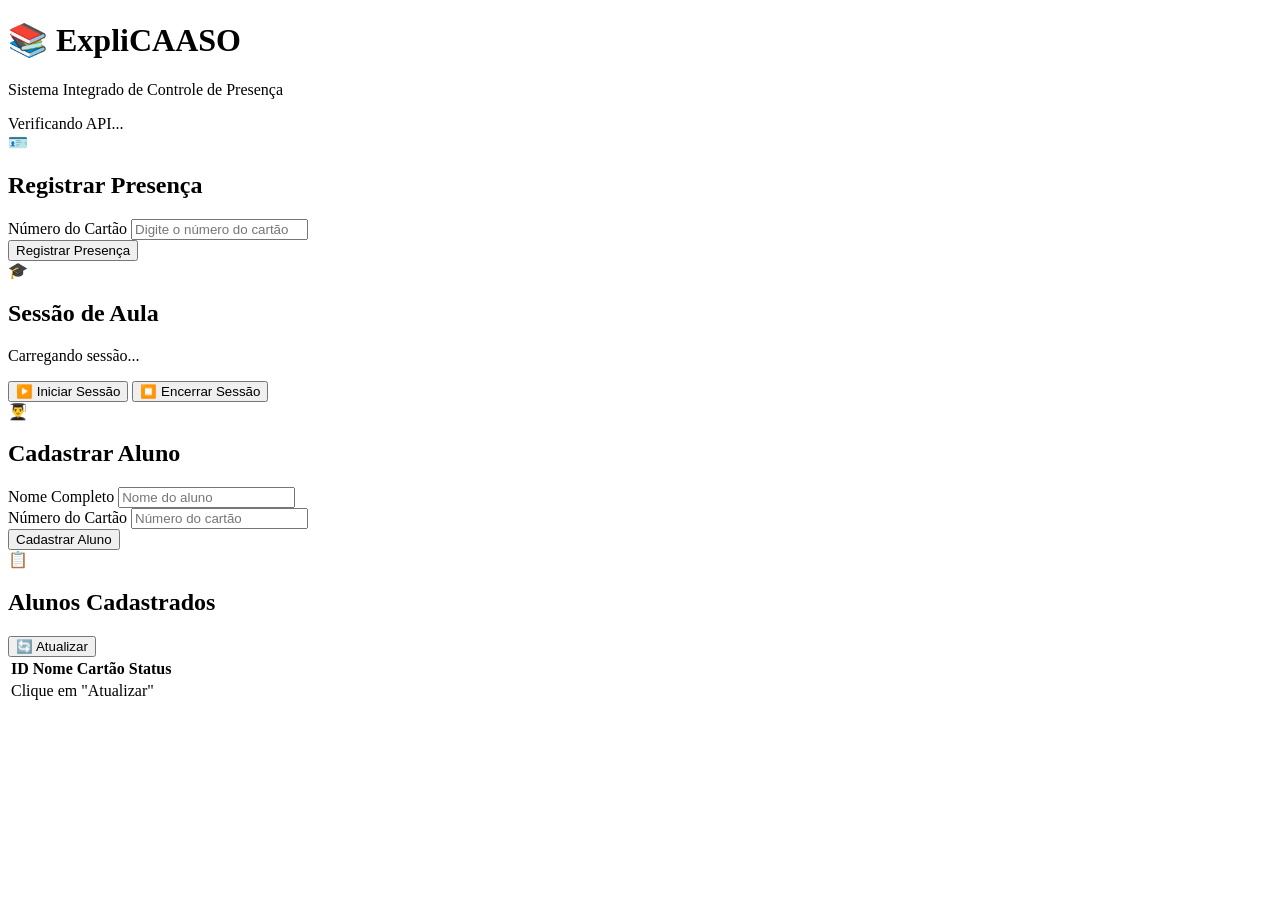
==== frontend/index.html @ 4e1f86d4 "Adicionei um front-end bem simples so pra ficar legal" ====
<!DOCTYPE html>
<html lang="pt-br">
<head>
    <meta charset="UTF-8">
    <meta name="viewport" content="width=device-width, initial-scale=1.0">
    <title>ExpliCAASO - Controle de Presença</title>
    <link rel="stylesheet" href="/static/style.css">
</head>
<body>
    <div class="container">
        <!-- Header -->
        <header class="header">
            <div class="logo">
                <h1>📚 ExpliCAASO</h1>
                <p>Sistema Integrado de Controle de Presença</p>
            </div>
            <div class="status-badge" id="api-status">
                <span class="spinner"></span> Verificando API...
            </div>
        </header>

        <!-- Cards -->
        <div class="cards-grid">
            <!-- Card: Registrar Presença -->
            <div class="card">
                <div class="card-header">
                    <span class="card-icon">🪪</span>
                    <h2>Registrar Presença</h2>
                </div>
                <div class="card-body">
                    <div class="form-group">
                        <label>Número do Cartão</label>
                        <input type="text" id="cartao-id" placeholder="Digite o número do cartão" autocomplete="off">
                    </div>
                    <button onclick="registrarPresenca()" class="btn-primary">Registrar Presença</button>
                    <div id="presenca-result" class="alert hidden"></div>
                </div>
            </div>

            <!-- Card: Sessão Ativa -->
            <div class="card">
                <div class="card-header">
                    <span class="card-icon">🎓</span>
                    <h2>Sessão de Aula</h2>
                </div>
                <div class="card-body">
                    <div id="sessao-info" class="sessao-info">
                        <p>Carregando sessão...</p>
                    </div>
                    <button onclick="iniciarSessao()" class="btn-success">▶️ Iniciar Sessão</button>
                    <button onclick="encerrarSessao()" class="btn-danger">⏹️ Encerrar Sessão</button>
                </div>
            </div>

            <!-- Card: Cadastrar Aluno -->
            <div class="card">
                <div class="card-header">
                    <span class="card-icon">👨‍🎓</span>
                    <h2>Cadastrar Aluno</h2>
                </div>
                <div class="card-body">
                    <div class="form-group">
                        <label>Nome Completo</label>
                        <input type="text" id="aluno-nome" placeholder="Nome do aluno">
                    </div>
                    <div class="form-group">
                        <label>Número do Cartão</label>
                        <input type="number" id="aluno-cartao" placeholder="Número do cartão">
                    </div>
                    <button onclick="cadastrarAluno()" class="btn-primary">Cadastrar Aluno</button>
                    <div id="aluno-result" class="alert hidden"></div>
                </div>
            </div>
        </div>

        <!-- Tabelas -->
        <div class="tables-grid">
            <!-- Lista de Alunos -->
            <div class="card">
                <div class="card-header">
                    <span class="card-icon">📋</span>
                    <h2>Alunos Cadastrados</h2>
                    <button onclick="listarAlunos()" class="btn-refresh">🔄 Atualizar</button>
                </div>
                <div class="table-container">
                    <table id="alunos-table">
                        <thead>
                            <tr><th>ID</th><th>Nome</th><th>Cartão</th><th>Status</th>   </tr>
                        </thead>
                        <tbody>
                            <tr><td colspan="4" class="text-center">Clique em "Atualizar"</td> </tr>
                        </tbody>
                    </table>
                </div>
            </div>
        </div>
    </div>

    <script src="/static/app.js"></script>
</body>
</html>
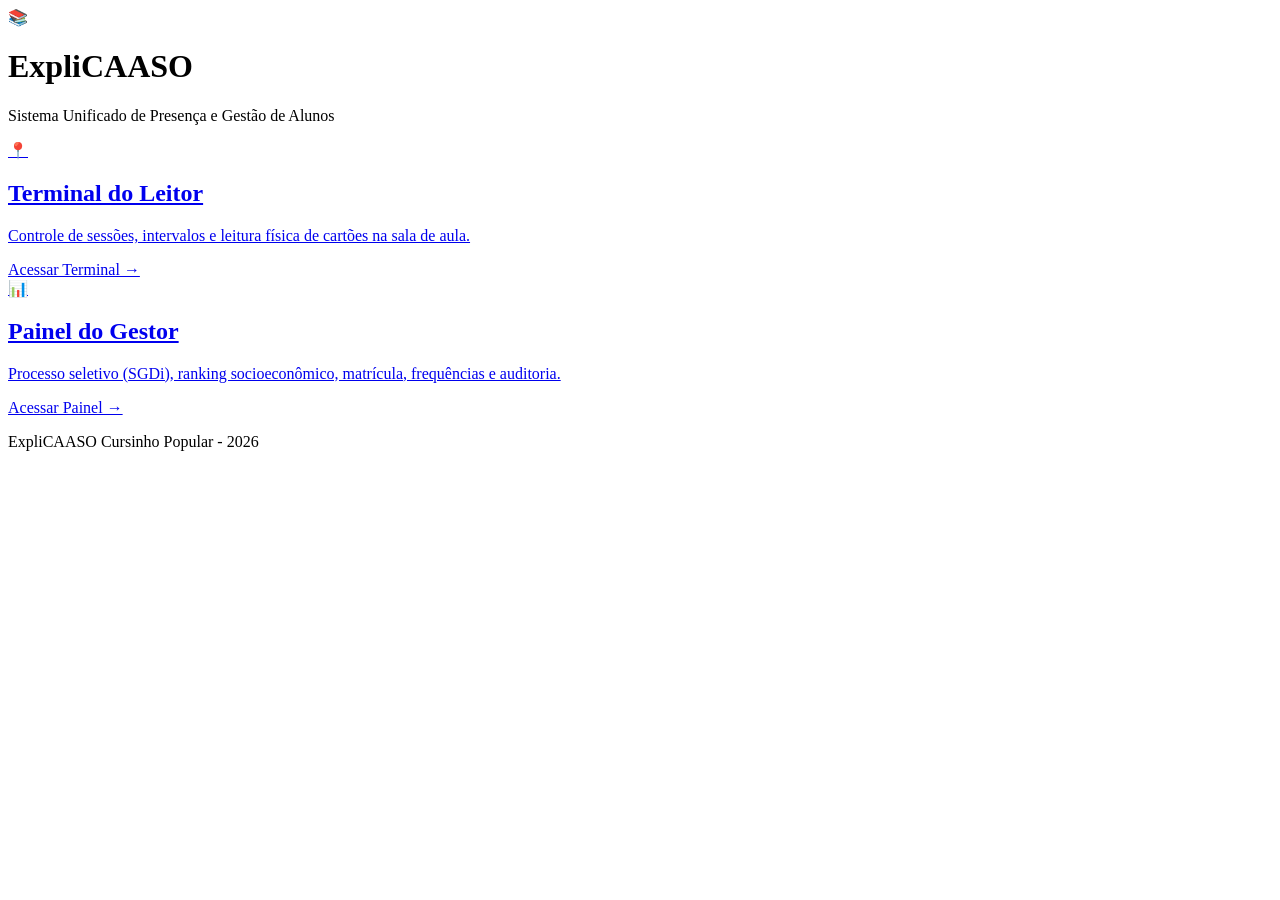
==== commit a4f8ca31: "feat/frontend-diferenciado separa leitor e gestor" ====
--- a/frontend/index.html
+++ b/frontend/index.html
@@ -3,99 +3,39 @@
 <head>
     <meta charset="UTF-8">
     <meta name="viewport" content="width=device-width, initial-scale=1.0">
-    <title>ExpliCAASO - Controle de Presença</title>
+    <title>ExpliCAASO - Portal Unificado</title>
     <link rel="stylesheet" href="/static/style.css">
+    <link href="https://fonts.googleapis.com/css2?family=Outfit:wght@300;400;600;700&display=swap" rel="stylesheet">
 </head>
-<body>
-    <div class="container">
-        <!-- Header -->
-        <header class="header">
-            <div class="logo">
-                <h1>📚 ExpliCAASO</h1>
-                <p>Sistema Integrado de Controle de Presença</p>
-            </div>
-            <div class="status-badge" id="api-status">
-                <span class="spinner"></span> Verificando API...
-            </div>
+<body class="portal-body">
+    <div class="portal-container">
+        <header class="portal-header">
+            <div class="portal-logo">📚</div>
+            <h1>ExpliCAASO</h1>
+            <p>Sistema Unificado de Presença e Gestão de Alunos</p>
         </header>
 
-        <!-- Cards -->
-        <div class="cards-grid">
-            <!-- Card: Registrar Presença -->
-            <div class="card">
-                <div class="card-header">
-                    <span class="card-icon">🪪</span>
-                    <h2>Registrar Presença</h2>
-                </div>
-                <div class="card-body">
-                    <div class="form-group">
-                        <label>Número do Cartão</label>
-                        <input type="text" id="cartao-id" placeholder="Digite o número do cartão" autocomplete="off">
-                    </div>
-                    <button onclick="registrarPresenca()" class="btn-primary">Registrar Presença</button>
-                    <div id="presenca-result" class="alert hidden"></div>
-                </div>
-            </div>
+        <div class="portal-grid">
+            <!-- Opção 1: Leitor -->
+            <a href="/static/leitor.html" class="portal-card">
+                <div class="portal-card-icon">📍</div>
+                <h2>Terminal do Leitor</h2>
+                <p>Controle de sessões, intervalos e leitura física de cartões na sala de aula.</p>
+                <span class="portal-card-action">Acessar Terminal →</span>
+            </a>
 
-            <!-- Card: Sessão Ativa -->
-            <div class="card">
-                <div class="card-header">
-                    <span class="card-icon">🎓</span>
-                    <h2>Sessão de Aula</h2>
-                </div>
-                <div class="card-body">
-                    <div id="sessao-info" class="sessao-info">
-                        <p>Carregando sessão...</p>
-                    </div>
-                    <button onclick="iniciarSessao()" class="btn-success">▶️ Iniciar Sessão</button>
-                    <button onclick="encerrarSessao()" class="btn-danger">⏹️ Encerrar Sessão</button>
-                </div>
-            </div>
-
-            <!-- Card: Cadastrar Aluno -->
-            <div class="card">
-                <div class="card-header">
-                    <span class="card-icon">👨‍🎓</span>
-                    <h2>Cadastrar Aluno</h2>
-                </div>
-                <div class="card-body">
-                    <div class="form-group">
-                        <label>Nome Completo</label>
-                        <input type="text" id="aluno-nome" placeholder="Nome do aluno">
-                    </div>
-                    <div class="form-group">
-                        <label>Número do Cartão</label>
-                        <input type="number" id="aluno-cartao" placeholder="Número do cartão">
-                    </div>
-                    <button onclick="cadastrarAluno()" class="btn-primary">Cadastrar Aluno</button>
-                    <div id="aluno-result" class="alert hidden"></div>
-                </div>
-            </div>
+            <!-- Opção 2: Gestor -->
+            <a href="/static/gestor.html" class="portal-card">
+                <div class="portal-card-icon">📊</div>
+                <h2>Painel do Gestor</h2>
+                <p>Processo seletivo (SGDi), ranking socioeconômico, matrícula, frequências e auditoria.</p>
+                <span class="portal-card-action">Acessar Painel →</span>
+            </a>
         </div>
-
-        <!-- Tabelas -->
-        <div class="tables-grid">
-            <!-- Lista de Alunos -->
-            <div class="card">
-                <div class="card-header">
-                    <span class="card-icon">📋</span>
-                    <h2>Alunos Cadastrados</h2>
-                    <button onclick="listarAlunos()" class="btn-refresh">🔄 Atualizar</button>
-                </div>
-                <div class="table-container">
-                    <table id="alunos-table">
-                        <thead>
-                            <tr><th>ID</th><th>Nome</th><th>Cartão</th><th>Status</th>   </tr>
-                        </thead>
-                        <tbody>
-                            <tr><td colspan="4" class="text-center">Clique em "Atualizar"</td> </tr>
-                        </tbody>
-                    </table>
-                </div>
-            </div>
-        </div>
+        
+        <footer class="portal-footer">
+            <p>ExpliCAASO Cursinho Popular - 2026</p>
+        </footer>
     </div>
-
-    <script src="/static/app.js"></script>
 </body>
 </html>
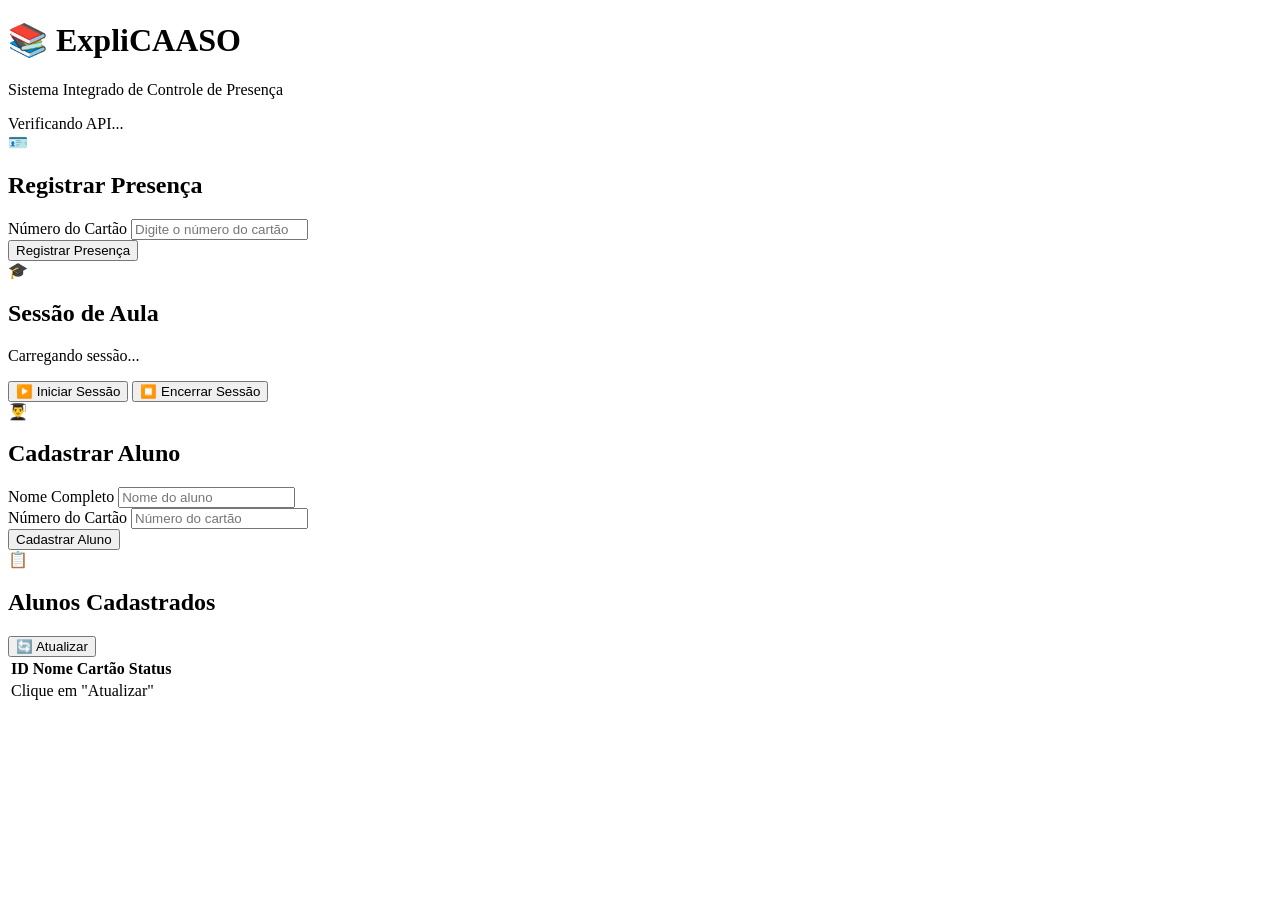
==== commit 8d52ecc0: "Merge pull request #5 from DiegoPaz85/task_Candidatos Task candidatos" ====
--- a/frontend/index.html
+++ b/frontend/index.html
@@ -3,39 +3,99 @@
 <head>
     <meta charset="UTF-8">
     <meta name="viewport" content="width=device-width, initial-scale=1.0">
-    <title>ExpliCAASO - Portal Unificado</title>
+    <title>ExpliCAASO - Controle de Presença</title>
     <link rel="stylesheet" href="/static/style.css">
-    <link href="https://fonts.googleapis.com/css2?family=Outfit:wght@300;400;600;700&display=swap" rel="stylesheet">
 </head>
-<body class="portal-body">
-    <div class="portal-container">
-        <header class="portal-header">
-            <div class="portal-logo">📚</div>
-            <h1>ExpliCAASO</h1>
-            <p>Sistema Unificado de Presença e Gestão de Alunos</p>
+<body>
+    <div class="container">
+        <!-- Header -->
+        <header class="header">
+            <div class="logo">
+                <h1>📚 ExpliCAASO</h1>
+                <p>Sistema Integrado de Controle de Presença</p>
+            </div>
+            <div class="status-badge" id="api-status">
+                <span class="spinner"></span> Verificando API...
+            </div>
         </header>
 
-        <div class="portal-grid">
-            <!-- Opção 1: Leitor -->
-            <a href="/static/leitor.html" class="portal-card">
-                <div class="portal-card-icon">📍</div>
-                <h2>Terminal do Leitor</h2>
-                <p>Controle de sessões, intervalos e leitura física de cartões na sala de aula.</p>
-                <span class="portal-card-action">Acessar Terminal →</span>
-            </a>
+        <!-- Cards -->
+        <div class="cards-grid">
+            <!-- Card: Registrar Presença -->
+            <div class="card">
+                <div class="card-header">
+                    <span class="card-icon">🪪</span>
+                    <h2>Registrar Presença</h2>
+                </div>
+                <div class="card-body">
+                    <div class="form-group">
+                        <label>Número do Cartão</label>
+                        <input type="text" id="cartao-id" placeholder="Digite o número do cartão" autocomplete="off">
+                    </div>
+                    <button onclick="registrarPresenca()" class="btn-primary">Registrar Presença</button>
+                    <div id="presenca-result" class="alert hidden"></div>
+                </div>
+            </div>
 
-            <!-- Opção 2: Gestor -->
-            <a href="/static/gestor.html" class="portal-card">
-                <div class="portal-card-icon">📊</div>
-                <h2>Painel do Gestor</h2>
-                <p>Processo seletivo (SGDi), ranking socioeconômico, matrícula, frequências e auditoria.</p>
-                <span class="portal-card-action">Acessar Painel →</span>
-            </a>
+            <!-- Card: Sessão Ativa -->
+            <div class="card">
+                <div class="card-header">
+                    <span class="card-icon">🎓</span>
+                    <h2>Sessão de Aula</h2>
+                </div>
+                <div class="card-body">
+                    <div id="sessao-info" class="sessao-info">
+                        <p>Carregando sessão...</p>
+                    </div>
+                    <button onclick="iniciarSessao()" class="btn-success">▶️ Iniciar Sessão</button>
+                    <button onclick="encerrarSessao()" class="btn-danger">⏹️ Encerrar Sessão</button>
+                </div>
+            </div>
+
+            <!-- Card: Cadastrar Aluno -->
+            <div class="card">
+                <div class="card-header">
+                    <span class="card-icon">👨‍🎓</span>
+                    <h2>Cadastrar Aluno</h2>
+                </div>
+                <div class="card-body">
+                    <div class="form-group">
+                        <label>Nome Completo</label>
+                        <input type="text" id="aluno-nome" placeholder="Nome do aluno">
+                    </div>
+                    <div class="form-group">
+                        <label>Número do Cartão</label>
+                        <input type="number" id="aluno-cartao" placeholder="Número do cartão">
+                    </div>
+                    <button onclick="cadastrarAluno()" class="btn-primary">Cadastrar Aluno</button>
+                    <div id="aluno-result" class="alert hidden"></div>
+                </div>
+            </div>
         </div>
-        
-        <footer class="portal-footer">
-            <p>ExpliCAASO Cursinho Popular - 2026</p>
-        </footer>
+
+        <!-- Tabelas -->
+        <div class="tables-grid">
+            <!-- Lista de Alunos -->
+            <div class="card">
+                <div class="card-header">
+                    <span class="card-icon">📋</span>
+                    <h2>Alunos Cadastrados</h2>
+                    <button onclick="listarAlunos()" class="btn-refresh">🔄 Atualizar</button>
+                </div>
+                <div class="table-container">
+                    <table id="alunos-table">
+                        <thead>
+                            <tr><th>ID</th><th>Nome</th><th>Cartão</th><th>Status</th>   </tr>
+                        </thead>
+                        <tbody>
+                            <tr><td colspan="4" class="text-center">Clique em "Atualizar"</td> </tr>
+                        </tbody>
+                    </table>
+                </div>
+            </div>
+        </div>
     </div>
+
+    <script src="/static/app.js"></script>
 </body>
 </html>
